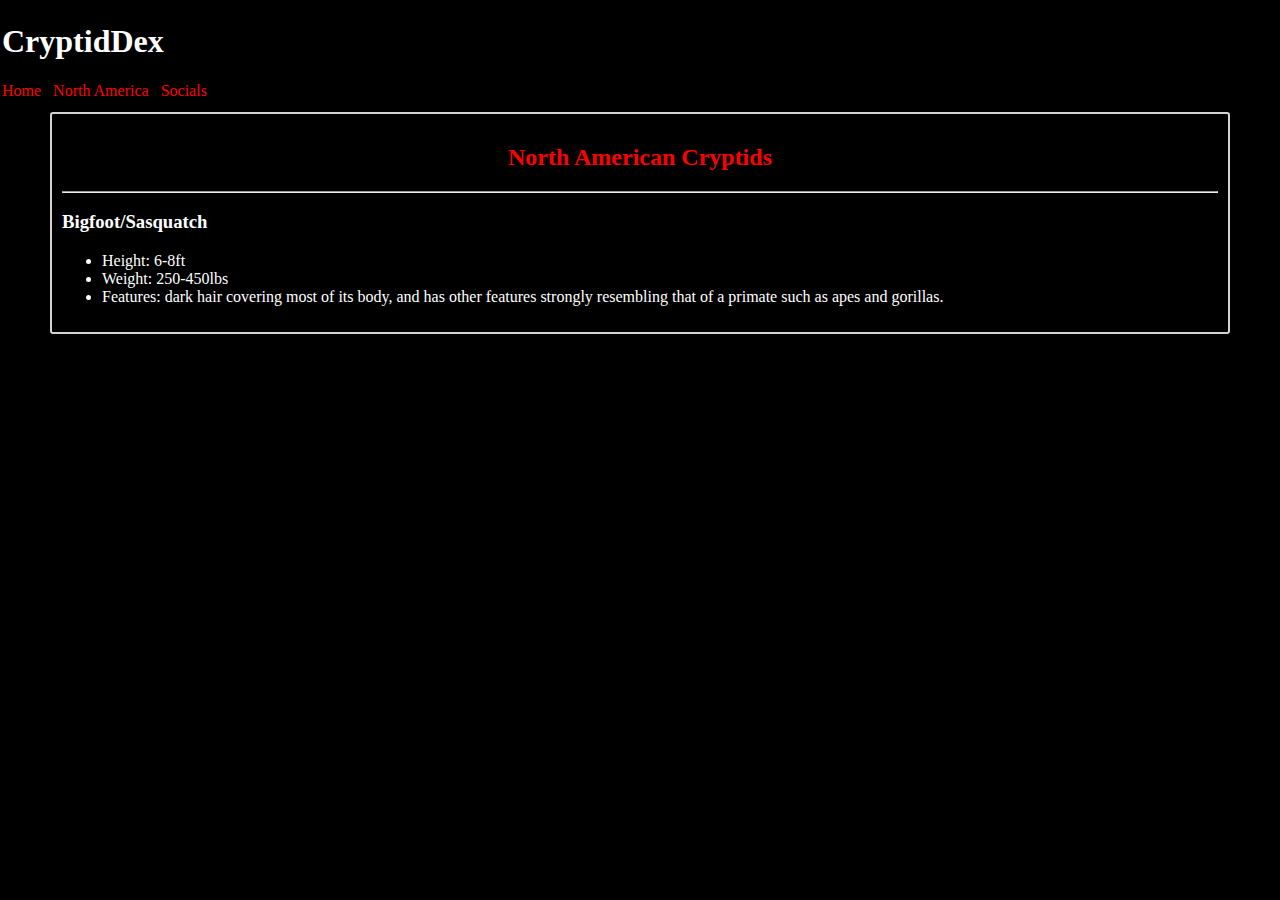
==== na.html @ c9a14b80 "Add files via upload" ====
<!DOCTYPE html>
<html>
  <head>
    <title>CryptidDex | NA</title>
    <meta name="viewport" content="width=device-width, initial-scale=1.0" />
    <link rel="stylesheet" href="main.css" />
  </head>
  <body>
    <div id="header">
      <h1>CryptidDex</h1>
      <a href="index.html">Home</a> &nbsp; <a href="na.html">North America</a> &nbsp; <a href="social.html">Socials</a>
    </div>
    <div id="cryptidlist">
      <center>
        <h2>North American Cryptids</h2>
        <hr />
      </center>
      <h3>Bigfoot/Sasquatch</h3>
      <ul>
        <li>Height: 6-8ft</li>
        <li>Weight: 250-450lbs</li>
        <li>Features: dark hair covering most of its body, and has other features strongly resembling that of a primate such as apes and gorillas.</li>
      </ul>
    </div>
  </body>
</html>
---- main.css ----
html, body {
  margin: 0;
  background-color: black;
}

#header {
  padding: 2px 2px 2px 2px;
  margin: 0px 0px 0px 0px;
  background-color: black;
  color: white;
}

#header a {
  color: red;
  text-decoration: none;
  cursor: pointer;
}

#header a:hover {
  color: darkred;
}

#wlcm {
  padding: 5px 5px 5px 5px;
  margin: 15px 50px 0px 50px;
  color: white;
  border: 2px solid lightgrey;
  border-radius: 3px;
}

#wlcm h2 {
  color: red;
}

#cryptidlist {
  padding: 10px 10px 10px 10px;
  margin: 10px 50px 0px 50px;
  background-color: black;
  color: white;
  border: 2px solid lightgrey;
  border-radius: 3px;
}

#cryptidlist h2 {
  color: red;
}
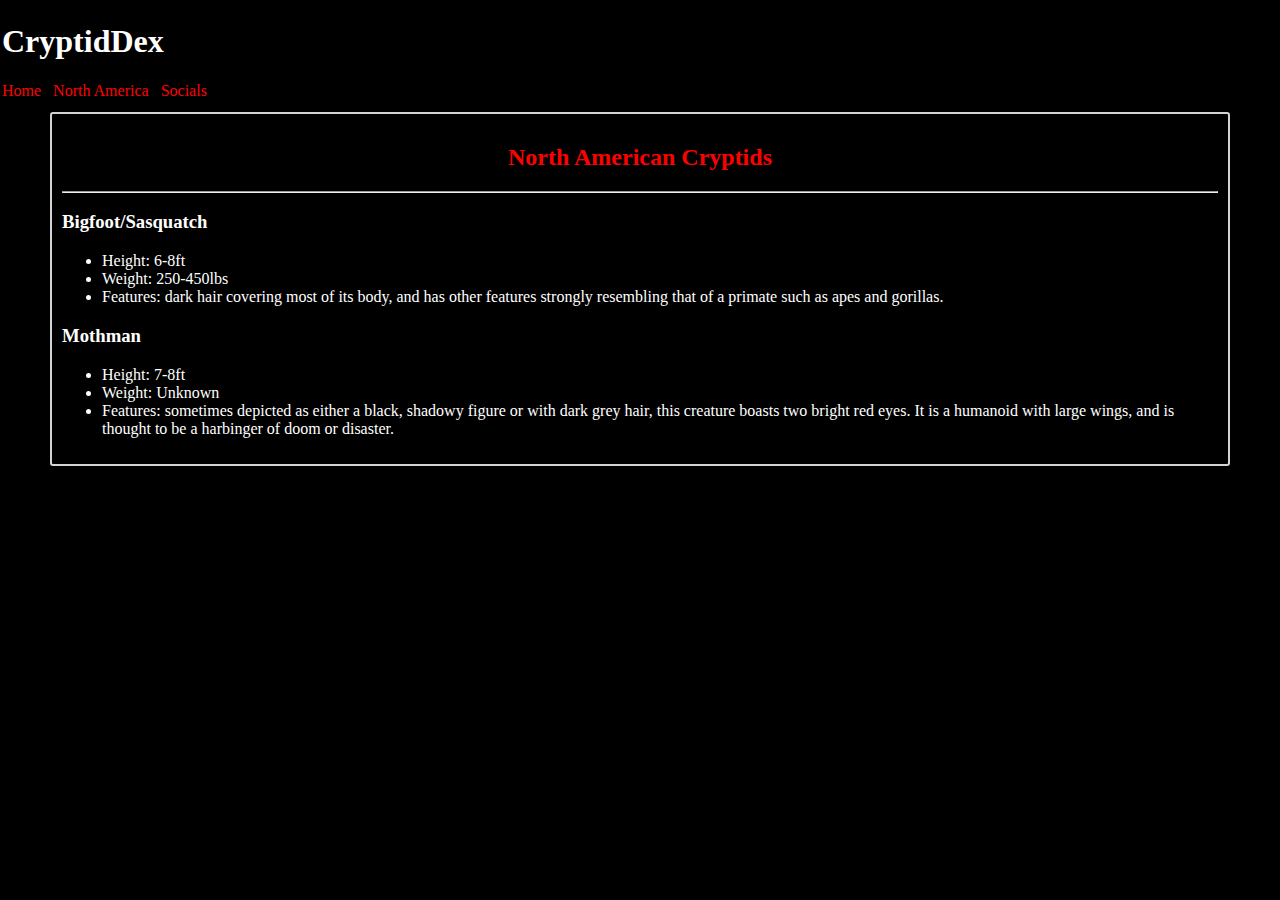
==== commit f96a15ae: "Add files via upload" ====
--- a/na.html
+++ b/na.html
@@ -21,6 +21,12 @@
         <li>Weight: 250-450lbs</li>
         <li>Features: dark hair covering most of its body, and has other features strongly resembling that of a primate such as apes and gorillas.</li>
       </ul>
+      <h3>Mothman</h3>
+      <ul>
+        <li>Height: 7-8ft</li>
+        <li>Weight: Unknown</li>
+        <li>Features: sometimes depicted as either a black, shadowy figure or with dark grey hair, this creature boasts two bright red eyes. It is a humanoid with large wings, and is thought to be a harbinger of doom or disaster.</li>
+      </ul>
     </div>
   </body>
 </html>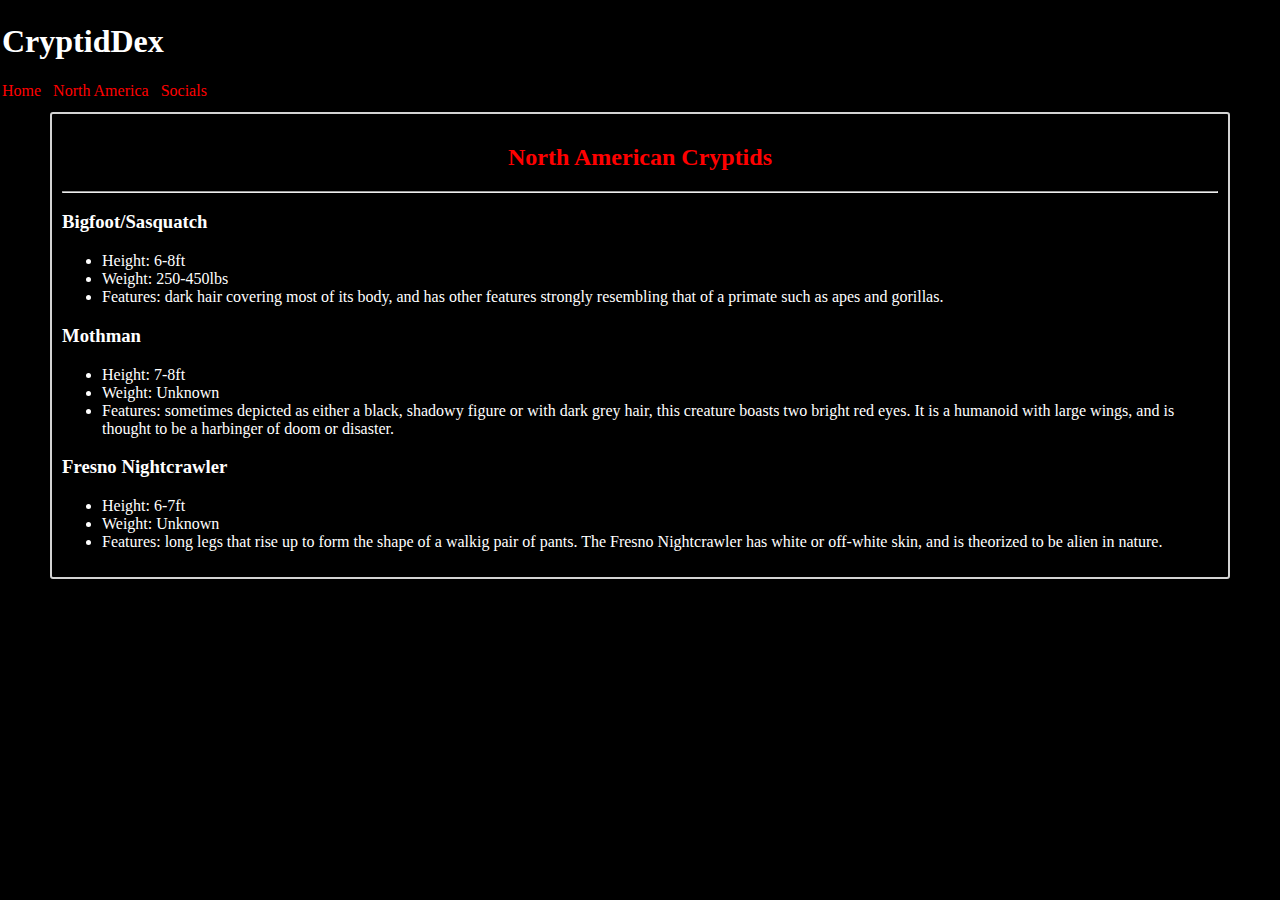
==== commit 362bd669: "Add files via upload" ====
--- a/na.html
+++ b/na.html
@@ -27,6 +27,12 @@
         <li>Weight: Unknown</li>
         <li>Features: sometimes depicted as either a black, shadowy figure or with dark grey hair, this creature boasts two bright red eyes. It is a humanoid with large wings, and is thought to be a harbinger of doom or disaster.</li>
       </ul>
+      <h3>Fresno Nightcrawler</h3>
+      <ul>
+        <li>Height: 6-7ft</li>
+        <li>Weight: Unknown</li>
+        <li>Features: long legs that rise up to form the shape of a walkig pair of pants. The Fresno Nightcrawler has white or off-white skin, and is theorized to be alien in nature.</li>
+      </ul>
     </div>
   </body>
 </html>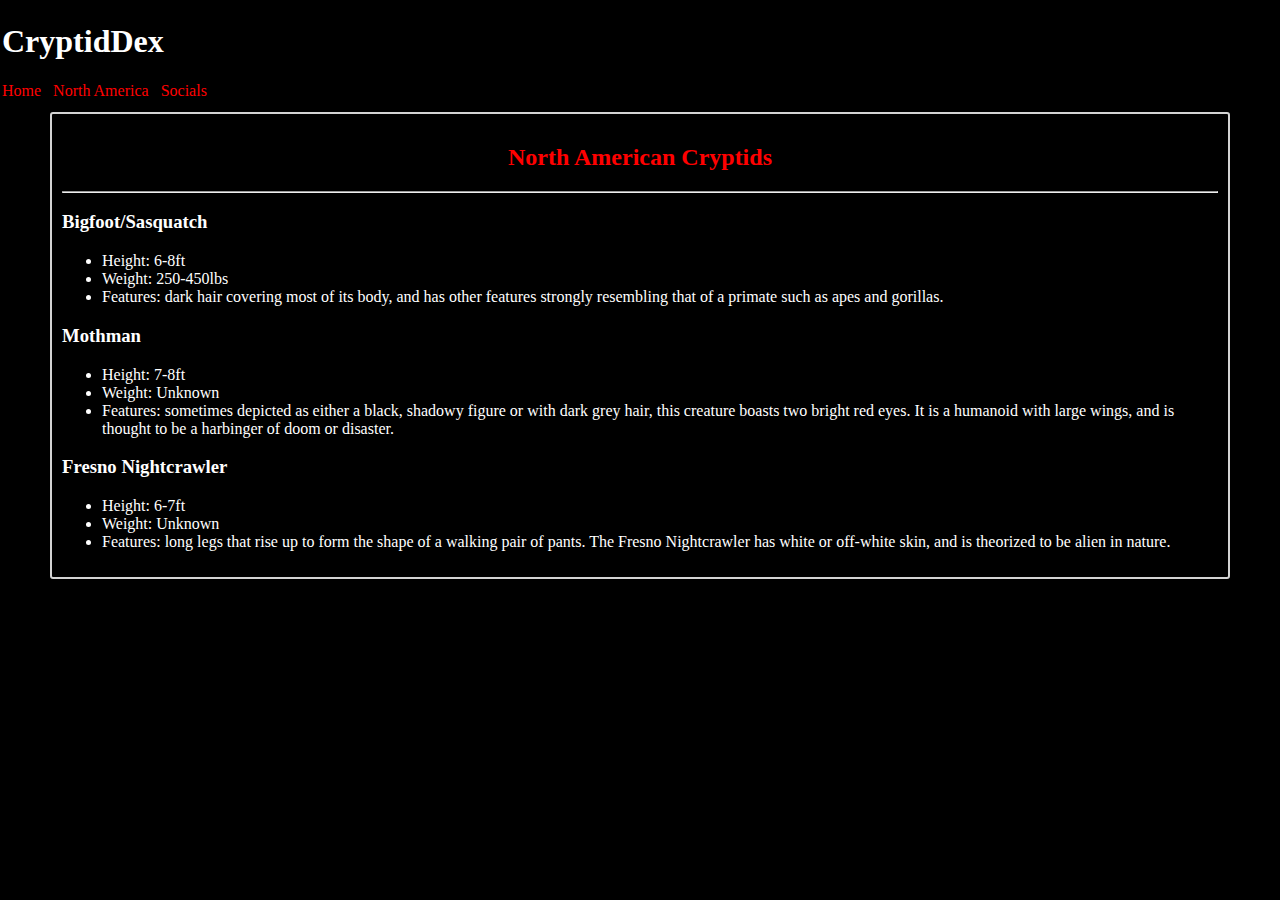
==== commit 1b5e7c23: "Add files via upload" ====
--- a/na.html
+++ b/na.html
@@ -31,7 +31,7 @@
       <ul>
         <li>Height: 6-7ft</li>
         <li>Weight: Unknown</li>
-        <li>Features: long legs that rise up to form the shape of a walkig pair of pants. The Fresno Nightcrawler has white or off-white skin, and is theorized to be alien in nature.</li>
+        <li>Features: long legs that rise up to form the shape of a walking pair of pants. The Fresno Nightcrawler has white or off-white skin, and is theorized to be alien in nature.</li>
       </ul>
     </div>
   </body>
